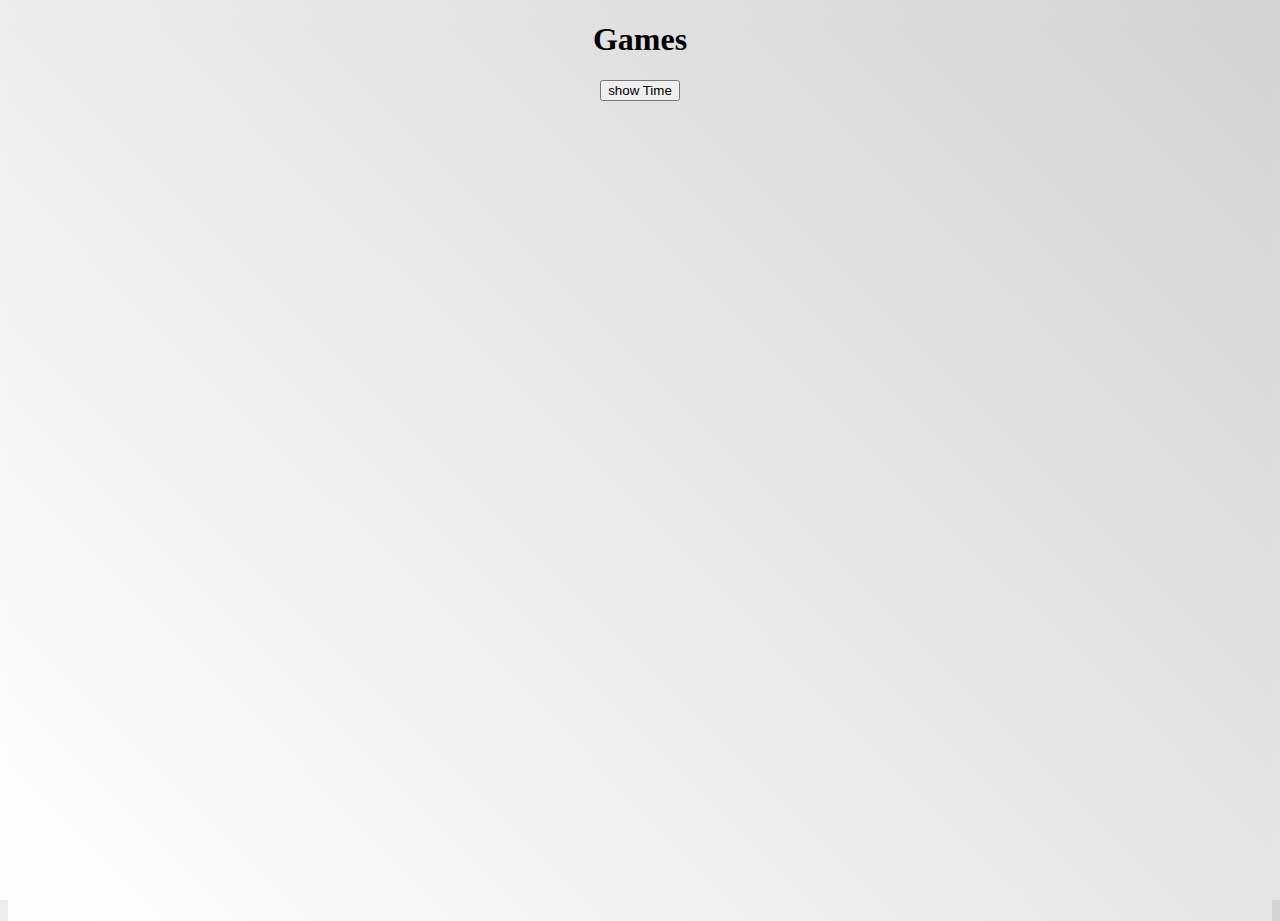
==== index.html @ 0402abee "Initial commit" ====
<!DOCTYPE html>
<html lang="en">
<head>
    <meta charset="UTF-8">
    <meta http-equiv="X-UA-Compatible" content="IE=edge">
    <meta name="viewport" content="width=device-width, initial-scale=1.0">
    <title>Games</title>
    <script src="main.js"></script>
    <link rel="stylesheet" href="index.css">
</head>
<body>
    <h1>Games</h1>
    <button onclick="showTime()">show Time</button>
</body>
</html>
---- index.css ----
html,
body {
    height: 100%;
    background-image: linear-gradient(45deg, white, lightgray);
    text-align: center;

}
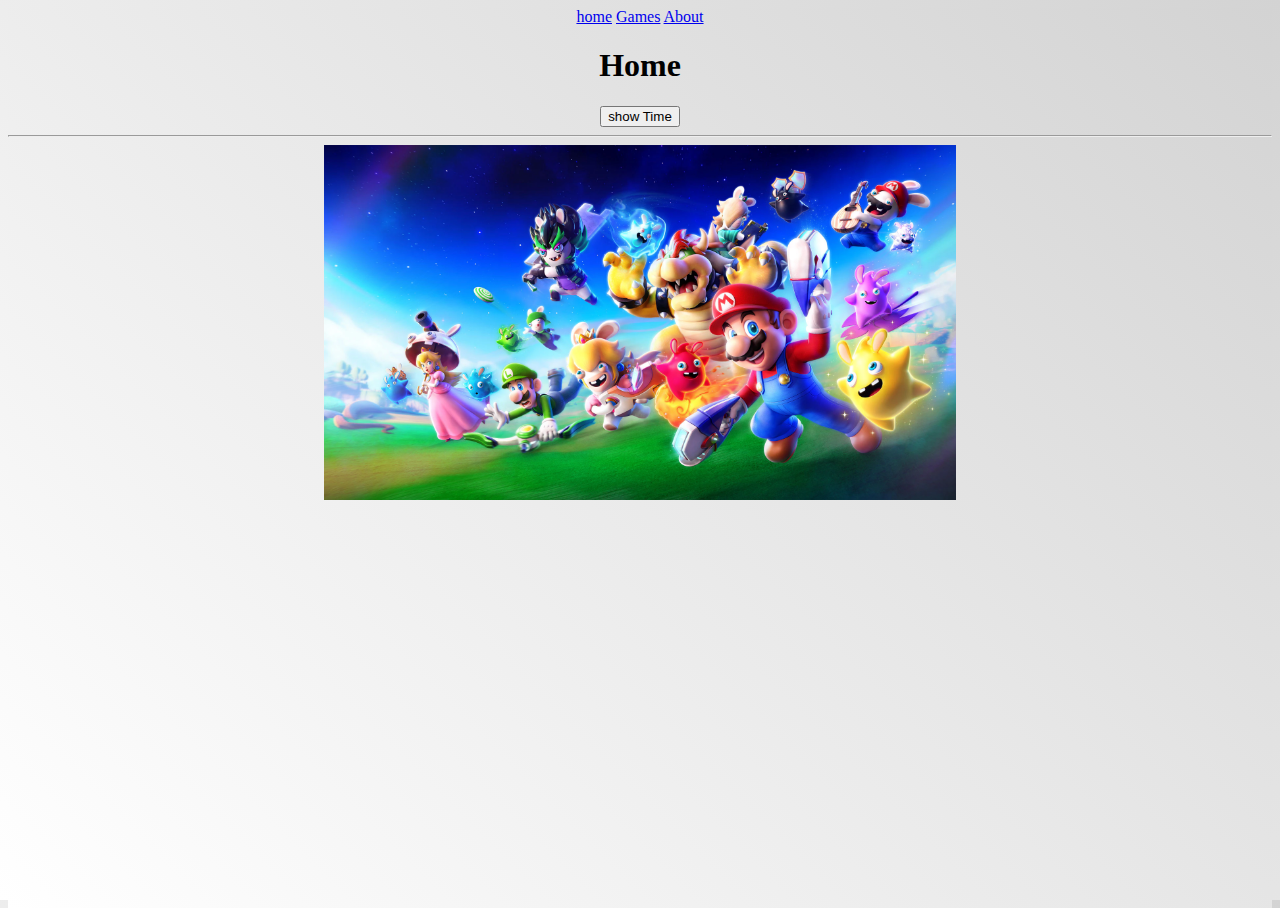
==== commit 69de7ead: "Added Menu and pages" ====
--- a/index.html
+++ b/index.html
@@ -1,15 +1,38 @@
 <!DOCTYPE html>
 <html lang="en">
+
 <head>
     <meta charset="UTF-8">
     <meta http-equiv="X-UA-Compatible" content="IE=edge">
     <meta name="viewport" content="width=device-width, initial-scale=1.0">
-    <title>Games</title>
+    <title>Home</title>
     <script src="main.js"></script>
     <link rel="stylesheet" href="index.css">
 </head>
+
 <body>
-    <h1>Games</h1>
+    <!-- //git  init 
+git add .
+git commit -m "<message>"
+git log
+git status
+git checkout תקוד עכשיו
+git checkout master
+-->
+<nav>
+    <a href="index.html">home</a>
+    <span></span>
+
+    <a href="Games.html">Games</a>
+    <span></span>
+
+    <a href="About.html">About</a>
+
+</nav>
+    <h1>Home</h1>
     <button onclick="showTime()">show Time</button>
+    <hr>
+    <img class="home-image" src="assest/images/ubicom-moregames-header-sparks_of_hope.webp" alt="home">
 </body>
+
 </html>--- a/index.css
+++ b/index.css
@@ -4,4 +4,7 @@
     background-image: linear-gradient(45deg, white, lightgray);
     text-align: center;
 
+}
+.home-image{
+width: 50%;
 }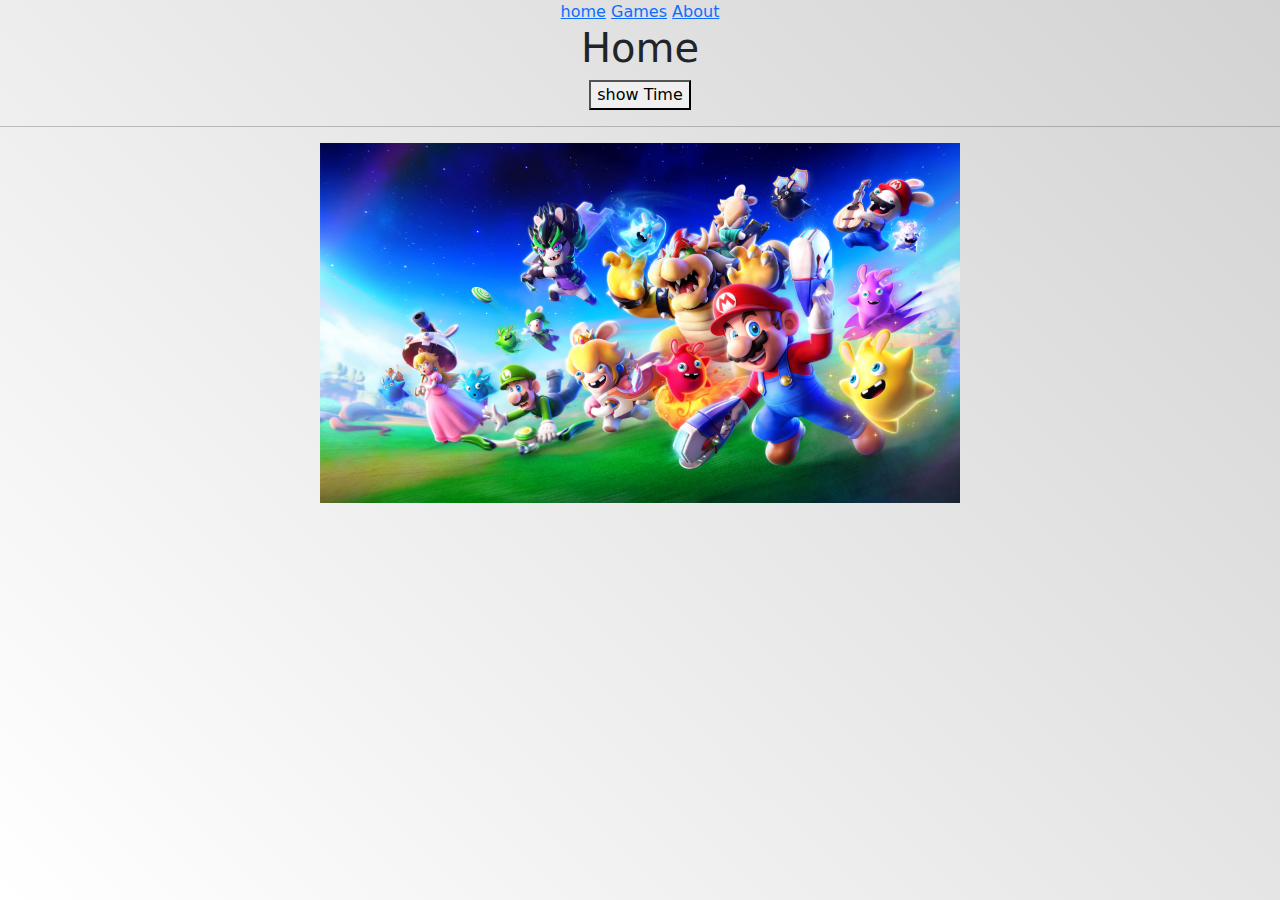
==== commit 811e6102: "games gallery and boostrap" ====
--- a/index.html
+++ b/index.html
@@ -6,6 +6,7 @@
     <meta http-equiv="X-UA-Compatible" content="IE=edge">
     <meta name="viewport" content="width=device-width, initial-scale=1.0">
     <title>Home</title>
+    <link href="https://cdn.jsdelivr.net/npm/bootstrap@5.3.0/dist/css/bootstrap.min.css" rel="stylesheet">
     <script src="main.js"></script>
     <link rel="stylesheet" href="index.css">
 </head>
--- a/index.css
+++ b/index.css
@@ -7,4 +7,4 @@
 }
 .home-image{
 width: 50%;
-}+}
